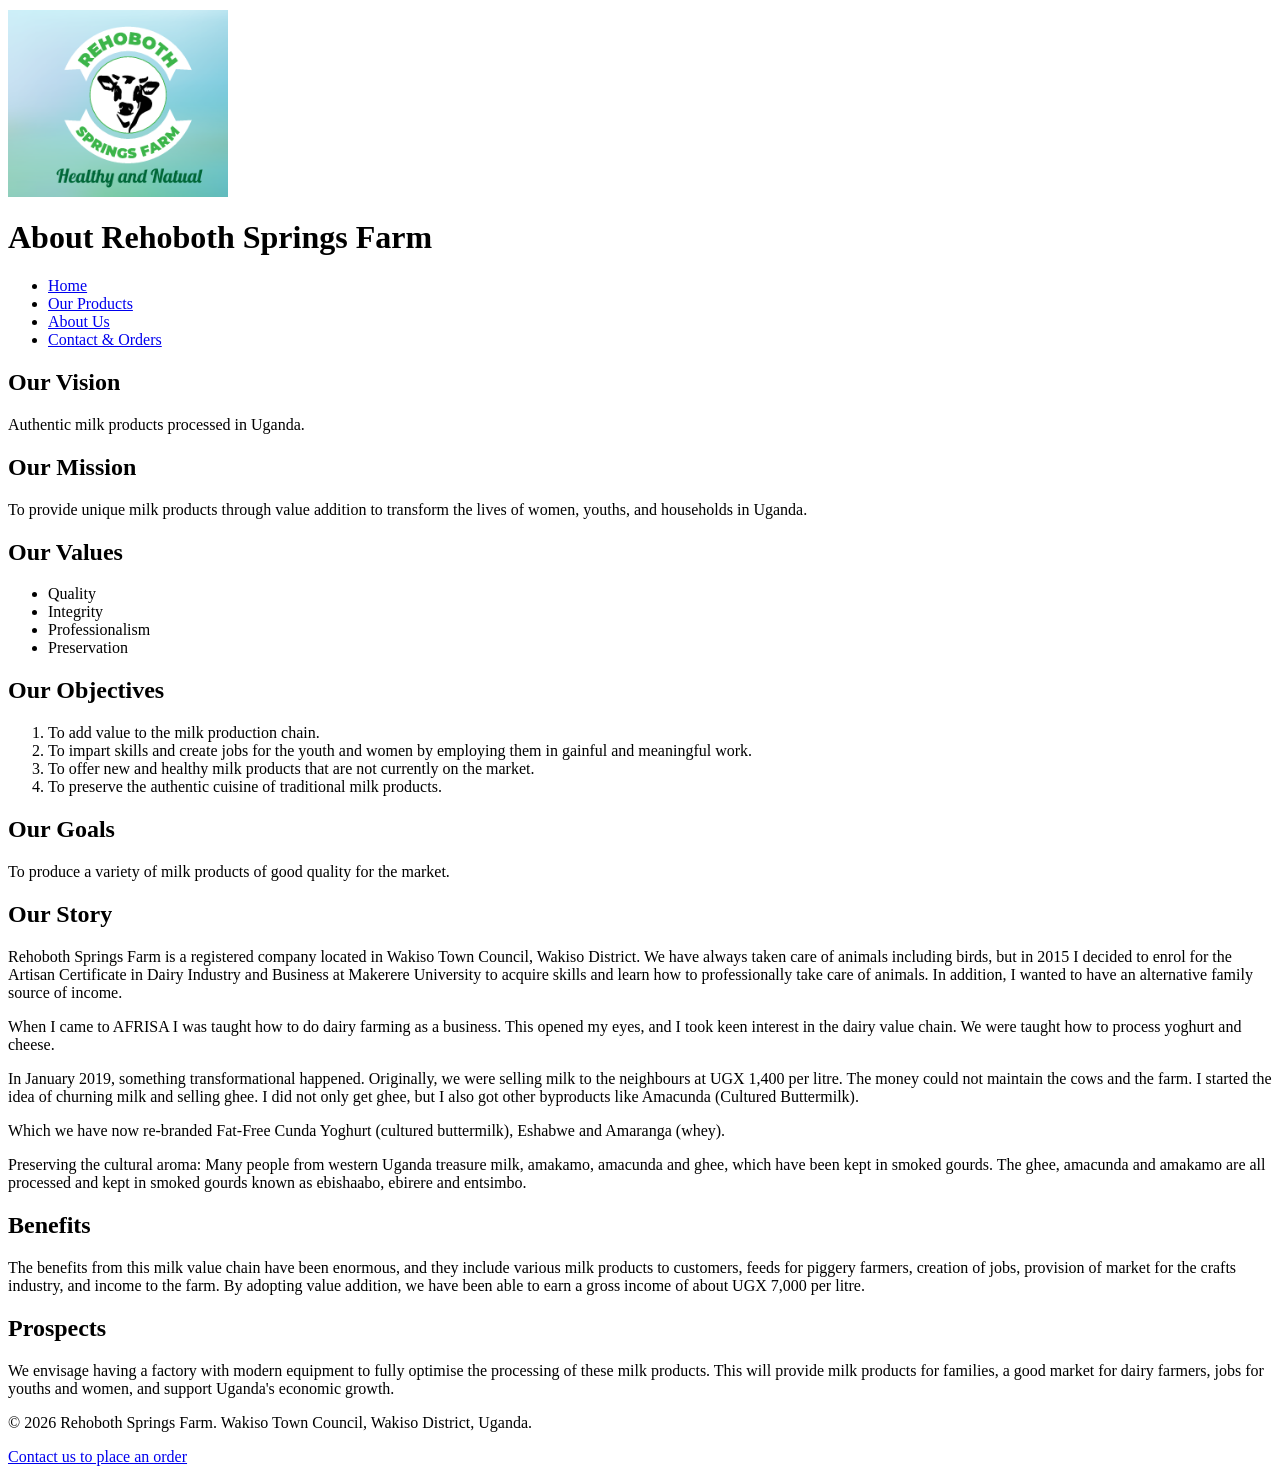
==== about.html @ e9a7f3a1 "Add files via upload" ====
<!DOCTYPE html>
<html lang="en">
<head>
    <meta charset="UTF-8">
    <meta name="viewport" content="width=device-width, initial-scale=1.0">
    <title>About Us — Rehoboth Springs Farm</title>
    <meta name="description" content="Learn about Rehoboth Springs Farm's story, vision, mission, values, and our commitment to authentic Ugandan dairy products.">
    <style>
        img {
            max-width: 220px;
            height: auto;
            display: block;
            margin: 10px 0;
        }
    </style>
</head>
<body>

    <header>
        <img src="images/logo.png" alt="Rehoboth Springs Farm logo featuring a cow's head inside a circle with the farm name">
        <h1>About Rehoboth Springs Farm</h1>

        <nav aria-label="Main navigation">
            <ul>
                <li><a href="index.html">Home</a></li>
                <li><a href="products.html">Our Products</a></li>
                <li><a href="about.html">About Us</a></li>
                <li><a href="contact.html">Contact &amp; Orders</a></li>
            </ul>
        </nav>
    </header>

    <main>

        <section aria-labelledby="vision-heading">
            <h2 id="vision-heading">Our Vision</h2>
            <p>Authentic milk products processed in Uganda.</p>
        </section>

        <section aria-labelledby="mission-heading">
            <h2 id="mission-heading">Our Mission</h2>
            <p>To provide unique milk products through value addition to transform the lives of women, youths, and households in Uganda.</p>
        </section>

        <section aria-labelledby="values-heading">
            <h2 id="values-heading">Our Values</h2>
            <ul>
                <li>Quality</li>
                <li>Integrity</li>
                <li>Professionalism</li>
                <li>Preservation</li>
            </ul>
        </section>

        <section aria-labelledby="objectives-heading">
            <h2 id="objectives-heading">Our Objectives</h2>
            <ol>
                <li>To add value to the milk production chain.</li>
                <li>To impart skills and create jobs for the youth and women by employing them in gainful and meaningful work.</li>
                <li>To offer new and healthy milk products that are not currently on the market.</li>
                <li>To preserve the authentic cuisine of traditional milk products.</li>
            </ol>
        </section>

        <section aria-labelledby="goals-heading">
            <h2 id="goals-heading">Our Goals</h2>
            <p>To produce a variety of milk products of good quality for the market.</p>
        </section>

        <section aria-labelledby="story-heading">
            <h2 id="story-heading">Our Story</h2>
            <p>Rehoboth Springs Farm is a registered company located in Wakiso Town Council, Wakiso District. We have always taken care of animals including birds, but in 2015 I decided to enrol for the Artisan Certificate in Dairy Industry and Business at Makerere University to acquire skills and learn how to professionally take care of animals. In addition, I wanted to have an alternative family source of income.</p>
            <p>When I came to AFRISA I was taught how to do dairy farming as a business. This opened my eyes, and I took keen interest in the dairy value chain. We were taught how to process yoghurt and cheese.</p>
            <p>In January 2019, something transformational happened. Originally, we were selling milk to the neighbours at UGX 1,400 per litre. The money could not maintain the cows and the farm. I started the idea of churning milk and selling ghee. I did not only get ghee, but I also got other byproducts like Amacunda (Cultured Buttermilk).</p>
            <p>Which we have now re-branded Fat-Free Cunda Yoghurt (cultured buttermilk), Eshabwe and Amaranga (whey).</p>
            <p>Preserving the cultural aroma: Many people from western Uganda treasure milk, amakamo, amacunda and ghee, which have been kept in smoked gourds. The ghee, amacunda and amakamo are all processed and kept in smoked gourds known as ebishaabo, ebirere and entsimbo.</p>
        </section>

        <section aria-labelledby="benefits-heading">
            <h2 id="benefits-heading">Benefits</h2>
            <p>The benefits from this milk value chain have been enormous, and they include various milk products to customers, feeds for piggery farmers, creation of jobs, provision of market for the crafts industry, and income to the farm. By adopting value addition, we have been able to earn a gross income of about UGX 7,000 per litre.</p>
        </section>

        <section aria-labelledby="prospects-heading">
            <h2 id="prospects-heading">Prospects</h2>
            <p>We envisage having a factory with modern equipment to fully optimise the processing of these milk products. This will provide milk products for families, a good market for dairy farmers, jobs for youths and women, and support Uganda's economic growth.</p>
        </section>

    </main>

    <footer>
        <p>&copy; 2026 Rehoboth Springs Farm. Wakiso Town Council, Wakiso District, Uganda.</p>
        <p><a href="contact.html">Contact us to place an order</a></p>
    </footer>

</body>
</html>
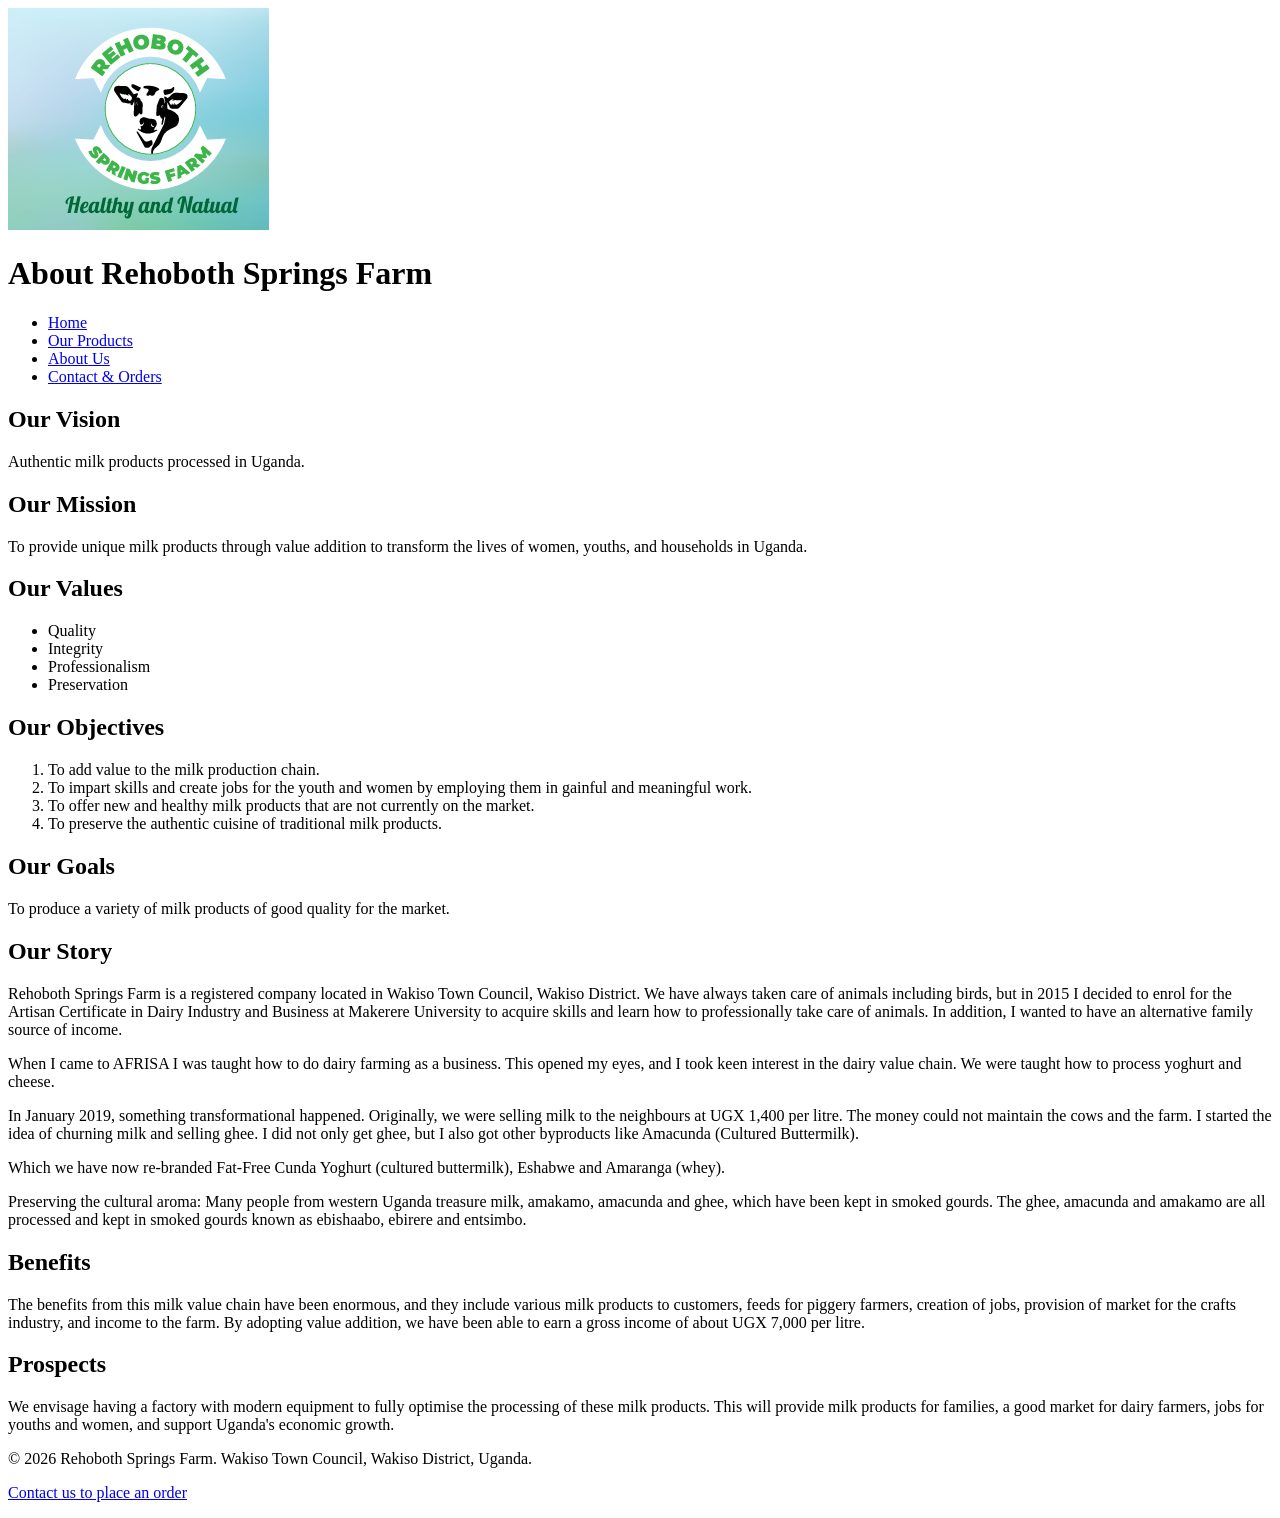
==== commit ef93b7e1: "Refactor about.html to include CSS and clean up Updated the about.html file to include a stylesheet " ====
--- a/about.html
+++ b/about.html
@@ -5,14 +5,7 @@
     <meta name="viewport" content="width=device-width, initial-scale=1.0">
     <title>About Us — Rehoboth Springs Farm</title>
     <meta name="description" content="Learn about Rehoboth Springs Farm's story, vision, mission, values, and our commitment to authentic Ugandan dairy products.">
-    <style>
-        img {
-            max-width: 220px;
-            height: auto;
-            display: block;
-            margin: 10px 0;
-        }
-    </style>
+    <link rel="stylesheet" href="css/style.css">
 </head>
 <body>
 
@@ -94,4 +87,4 @@
     </footer>
 
 </body>
-</html>+</html>
